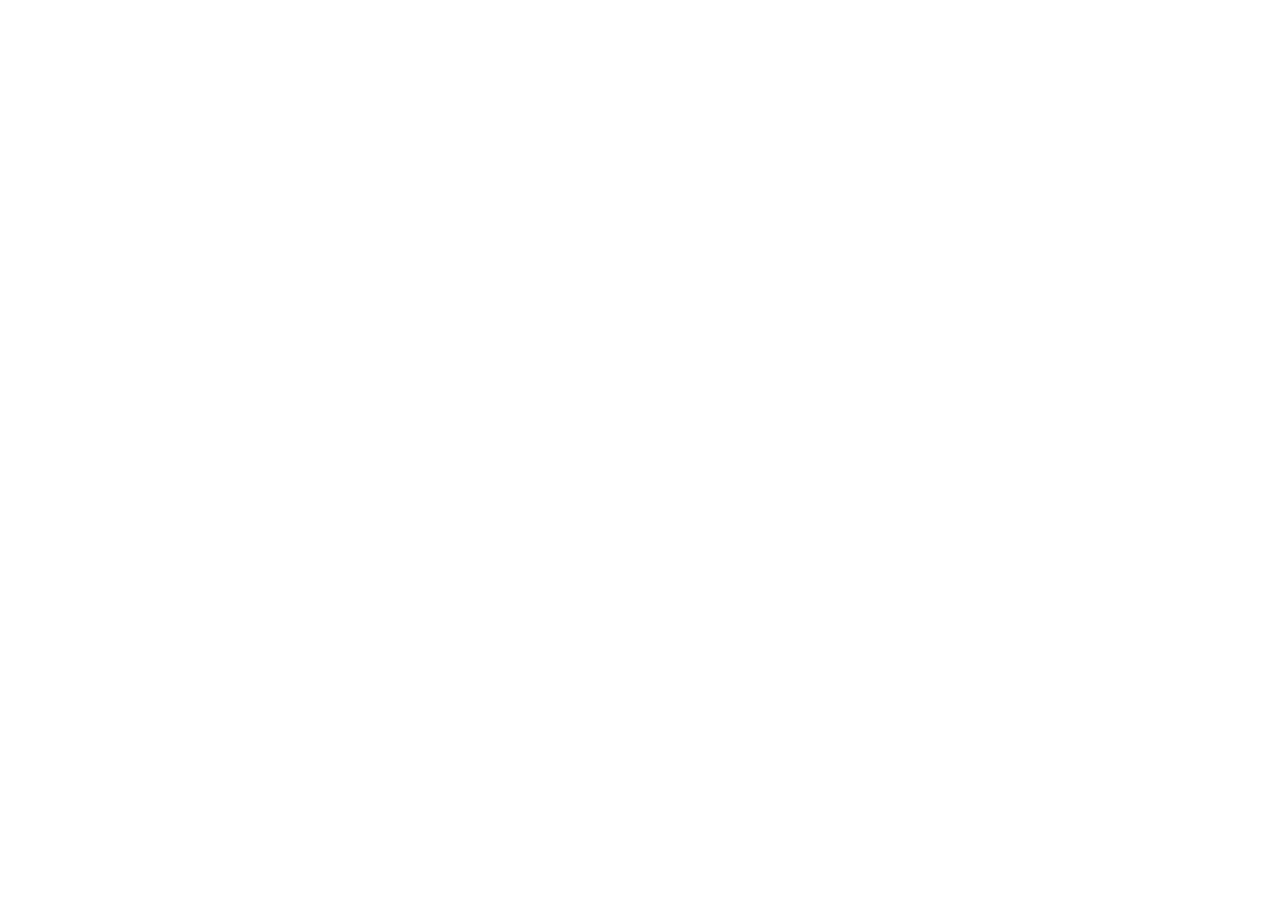
==== docs/index.html @ b62c1e54 "docs agregado" ====
<!doctype html><html lang="en"><head><meta charset="utf-8"/><link rel="icon" href="/favicon.ico"/><meta name="viewport" content="width=device-width,initial-scale=1"/><meta name="theme-color" content="#000000"/><meta name="description" content="Web site created using create-react-app"/><link rel="apple-touch-icon" href="/logo192.png"/><link rel="manifest" href="/manifest.json"/><link rel="stylesheet" href="https://cdnjs.cloudflare.com/ajax/libs/animate.css/4.1.1/animate.min.css"/><title>GifExpertApp</title><link href="/static/css/main.0aa8ecac.chunk.css" rel="stylesheet"></head><body><noscript>You need to enable JavaScript to run this app.</noscript><div id="root"></div><script>!function(e){function r(r){for(var n,p,f=r[0],i=r[1],l=r[2],c=0,s=[];c<f.length;c++)p=f[c],Object.prototype.hasOwnProperty.call(o,p)&&o[p]&&s.push(o[p][0]),o[p]=0;for(n in i)Object.prototype.hasOwnProperty.call(i,n)&&(e[n]=i[n]);for(a&&a(r);s.length;)s.shift()();return u.push.apply(u,l||[]),t()}function t(){for(var e,r=0;r<u.length;r++){for(var t=u[r],n=!0,f=1;f<t.length;f++){var i=t[f];0!==o[i]&&(n=!1)}n&&(u.splice(r--,1),e=p(p.s=t[0]))}return e}var n={},o={1:0},u=[];function p(r){if(n[r])return n[r].exports;var t=n[r]={i:r,l:!1,exports:{}};return e[r].call(t.exports,t,t.exports,p),t.l=!0,t.exports}p.m=e,p.c=n,p.d=function(e,r,t){p.o(e,r)||Object.defineProperty(e,r,{enumerable:!0,get:t})},p.r=function(e){"undefined"!=typeof Symbol&&Symbol.toStringTag&&Object.defineProperty(e,Symbol.toStringTag,{value:"Module"}),Object.defineProperty(e,"__esModule",{value:!0})},p.t=function(e,r){if(1&r&&(e=p(e)),8&r)return e;if(4&r&&"object"==typeof e&&e&&e.__esModule)return e;var t=Object.create(null);if(p.r(t),Object.defineProperty(t,"default",{enumerable:!0,value:e}),2&r&&"string"!=typeof e)for(var n in e)p.d(t,n,function(r){return e[r]}.bind(null,n));return t},p.n=function(e){var r=e&&e.__esModule?function(){return e.default}:function(){return e};return p.d(r,"a",r),r},p.o=function(e,r){return Object.prototype.hasOwnProperty.call(e,r)},p.p="/";var f=this["webpackJsonpgif-expert-app"]=this["webpackJsonpgif-expert-app"]||[],i=f.push.bind(f);f.push=r,f=f.slice();for(var l=0;l<f.length;l++)r(f[l]);var a=i;t()}([])</script><script src="/static/js/2.b5d0f97d.chunk.js"></script><script src="/static/js/main.47f87524.chunk.js"></script></body></html>
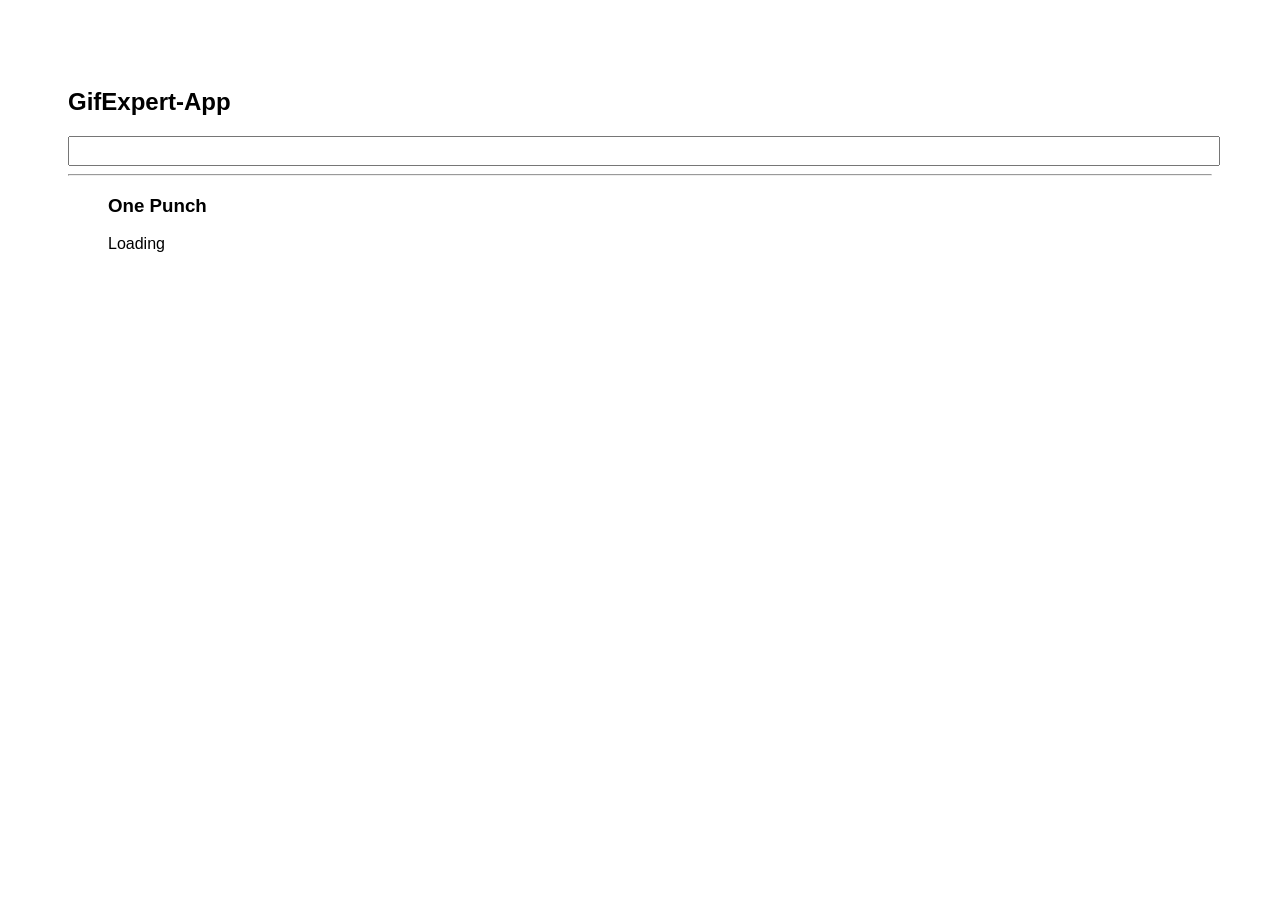
==== commit e8f92e90: "index.html actualizado" ====
--- a/docs/index.html
+++ b/docs/index.html
@@ -1 +1,98 @@
-<!doctype html><html lang="en"><head><meta charset="utf-8"/><link rel="icon" href="/favicon.ico"/><meta name="viewport" content="width=device-width,initial-scale=1"/><meta name="theme-color" content="#000000"/><meta name="description" content="Web site created using create-react-app"/><link rel="apple-touch-icon" href="/logo192.png"/><link rel="manifest" href="/manifest.json"/><link rel="stylesheet" href="https://cdnjs.cloudflare.com/ajax/libs/animate.css/4.1.1/animate.min.css"/><title>GifExpertApp</title><link href="/static/css/main.0aa8ecac.chunk.css" rel="stylesheet"></head><body><noscript>You need to enable JavaScript to run this app.</noscript><div id="root"></div><script>!function(e){function r(r){for(var n,p,f=r[0],i=r[1],l=r[2],c=0,s=[];c<f.length;c++)p=f[c],Object.prototype.hasOwnProperty.call(o,p)&&o[p]&&s.push(o[p][0]),o[p]=0;for(n in i)Object.prototype.hasOwnProperty.call(i,n)&&(e[n]=i[n]);for(a&&a(r);s.length;)s.shift()();return u.push.apply(u,l||[]),t()}function t(){for(var e,r=0;r<u.length;r++){for(var t=u[r],n=!0,f=1;f<t.length;f++){var i=t[f];0!==o[i]&&(n=!1)}n&&(u.splice(r--,1),e=p(p.s=t[0]))}return e}var n={},o={1:0},u=[];function p(r){if(n[r])return n[r].exports;var t=n[r]={i:r,l:!1,exports:{}};return e[r].call(t.exports,t,t.exports,p),t.l=!0,t.exports}p.m=e,p.c=n,p.d=function(e,r,t){p.o(e,r)||Object.defineProperty(e,r,{enumerable:!0,get:t})},p.r=function(e){"undefined"!=typeof Symbol&&Symbol.toStringTag&&Object.defineProperty(e,Symbol.toStringTag,{value:"Module"}),Object.defineProperty(e,"__esModule",{value:!0})},p.t=function(e,r){if(1&r&&(e=p(e)),8&r)return e;if(4&r&&"object"==typeof e&&e&&e.__esModule)return e;var t=Object.create(null);if(p.r(t),Object.defineProperty(t,"default",{enumerable:!0,value:e}),2&r&&"string"!=typeof e)for(var n in e)p.d(t,n,function(r){return e[r]}.bind(null,n));return t},p.n=function(e){var r=e&&e.__esModule?function(){return e.default}:function(){return e};return p.d(r,"a",r),r},p.o=function(e,r){return Object.prototype.hasOwnProperty.call(e,r)},p.p="/";var f=this["webpackJsonpgif-expert-app"]=this["webpackJsonpgif-expert-app"]||[],i=f.push.bind(f);f.push=r,f=f.slice();for(var l=0;l<f.length;l++)r(f[l]);var a=i;t()}([])</script><script src="/static/js/2.b5d0f97d.chunk.js"></script><script src="/static/js/main.47f87524.chunk.js"></script></body></html>+<!doctype html>
+<html lang="en">
+
+<head>
+    <meta charset="utf-8" />
+    <link rel="icon" href="./favicon.ico" />
+    <meta name="viewport" content="width=device-width,initial-scale=1" />
+    <meta name="theme-color" content="#000000" />
+    <meta name="description" content="Web site created using create-react-app" />
+    <link rel="apple-touch-icon" href="./logo192.png" />
+    <link rel="manifest" href="./manifest.json" />
+    <link rel="stylesheet" href="https://cdnjs.cloudflare.com/ajax/libs/animate.css/4.1.1/animate.min.css" />
+    <title>GifExpertApp</title>
+    <link href="./static/css/main.0aa8ecac.chunk.css" rel="stylesheet">
+</head>
+
+<body><noscript>You need to enable JavaScript to run this app.</noscript>
+    <div id="root"></div>
+    <script>
+        ! function(e) {
+            function r(r) {
+                for (var n, p, f = r[0], i = r[1], l = r[2], c = 0, s = []; c < f.length; c++) p = f[c], Object.prototype.hasOwnProperty.call(o, p) && o[p] && s.push(o[p][0]), o[p] = 0;
+                for (n in i) Object.prototype.hasOwnProperty.call(i, n) && (e[n] = i[n]);
+                for (a && a(r); s.length;) s.shift()();
+                return u.push.apply(u, l || []), t()
+            }
+
+            function t() {
+                for (var e, r = 0; r < u.length; r++) {
+                    for (var t = u[r], n = !0, f = 1; f < t.length; f++) {
+                        var i = t[f];
+                        0 !== o[i] && (n = !1)
+                    }
+                    n && (u.splice(r--, 1), e = p(p.s = t[0]))
+                }
+                return e
+            }
+            var n = {},
+                o = {
+                    1: 0
+                },
+                u = [];
+
+            function p(r) {
+                if (n[r]) return n[r].exports;
+                var t = n[r] = {
+                    i: r,
+                    l: !1,
+                    exports: {}
+                };
+                return e[r].call(t.exports, t, t.exports, p), t.l = !0, t.exports
+            }
+            p.m = e, p.c = n, p.d = function(e, r, t) {
+                p.o(e, r) || Object.defineProperty(e, r, {
+                    enumerable: !0,
+                    get: t
+                })
+            }, p.r = function(e) {
+                "undefined" != typeof Symbol && Symbol.toStringTag && Object.defineProperty(e, Symbol.toStringTag, {
+                    value: "Module"
+                }), Object.defineProperty(e, "__esModule", {
+                    value: !0
+                })
+            }, p.t = function(e, r) {
+                if (1 & r && (e = p(e)), 8 & r) return e;
+                if (4 & r && "object" == typeof e && e && e.__esModule) return e;
+                var t = Object.create(null);
+                if (p.r(t), Object.defineProperty(t, "default", {
+                        enumerable: !0,
+                        value: e
+                    }), 2 & r && "string" != typeof e)
+                    for (var n in e) p.d(t, n, function(r) {
+                        return e[r]
+                    }.bind(null, n));
+                return t
+            }, p.n = function(e) {
+                var r = e && e.__esModule ? function() {
+                    return e.default
+                } : function() {
+                    return e
+                };
+                return p.d(r, "a", r), r
+            }, p.o = function(e, r) {
+                return Object.prototype.hasOwnProperty.call(e, r)
+            }, p.p = "/";
+            var f = this["webpackJsonpgif-expert-app"] = this["webpackJsonpgif-expert-app"] || [],
+                i = f.push.bind(f);
+            f.push = r, f = f.slice();
+            for (var l = 0; l < f.length; l++) r(f[l]);
+            var a = i;
+            t()
+        }([])
+    </script>
+    <script src="./static/js/2.b5d0f97d.chunk.js"></script>
+    <script src="./static/js/main.47f87524.chunk.js"></script>
+</body>
+
+</html>
--- a/docs/static/css/main.0aa8ecac.chunk.css
+++ b/docs/static/css/main.0aa8ecac.chunk.css
@@ -0,0 +1,2 @@
+*{font-family:Arial,Helvetica,sans-serif}body{padding:60px}input{color:grey;font-size:1.3rem;width:100%}.card-grid{display:flex;flex-direction:row;flex-wrap:wrap}.card{align-content:center;border:1px solid grey;border-radius:6px;margin-bottom:10px;margin-right:10px;overflow:hidden}.card p{padding:5px;text-align:center}.card img{max-height:170px}
+/*# sourceMappingURL=main.0aa8ecac.chunk.css.map */
